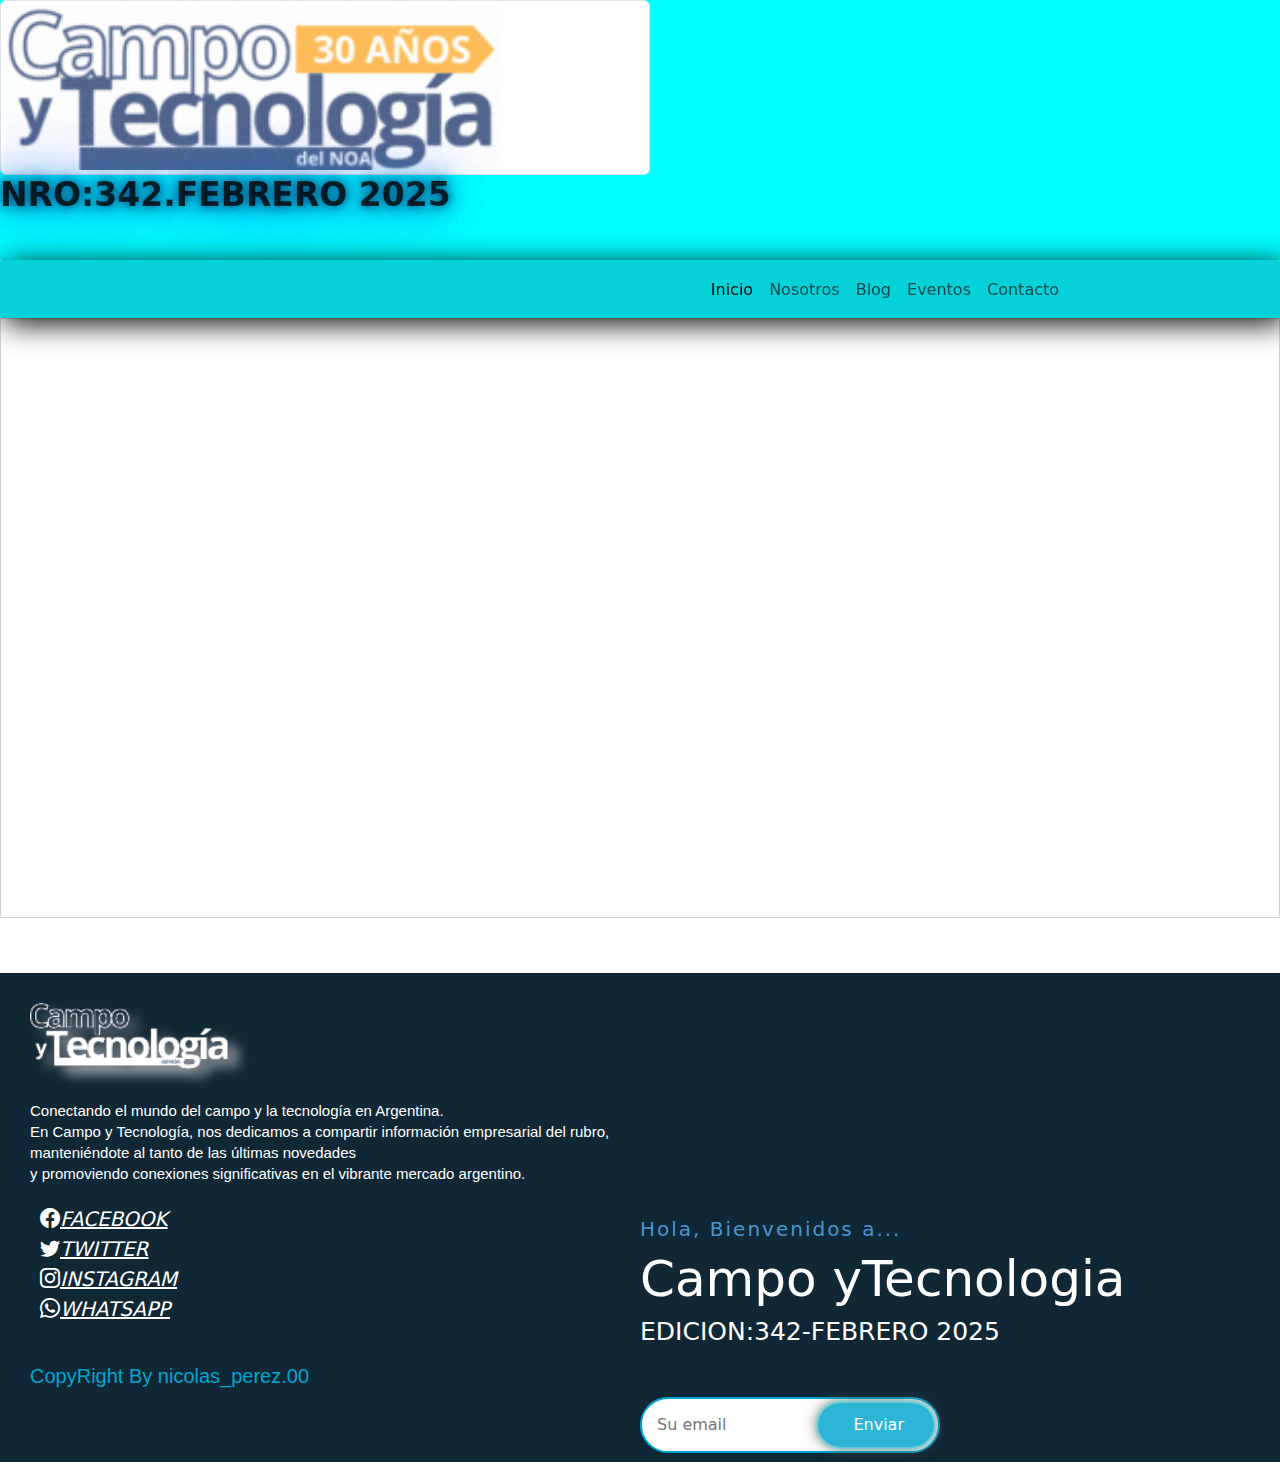
==== index.html @ 1a4aa2b2 "iniciodetodo" ====
<!DOCTYPE html>
<html lang="en">
<head>
    <meta charset="UTF-8">
    <meta name="viewport" content="width=device-width, initial-scale=1.0">
    <title>campoytecnodelnoa</title>
    <link
    href="https://cdn.jsdelivr.net/npm/bootstrap@5.3.0/dist/css/bootstrap.min.css"
    rel="stylesheet">
    <link
    rel="stylesheet"href="https://cdn.jsdelivr.net/npm/bootstrap-icons@1.10.5/font/bootstrap-icons.css"/>
<link rel="stylesheet" href="../css/footer.css">
<link rel="stylesheet" href="../css/nav.css">
<link rel="stylesheet" href="../css/inicio.css">
<link rel="stylesheet" href="scrolly/cssanimation.css"> 

<!-- Google tag (gtag.js) -->
<script async src="https://www.googletagmanager.com/gtag/js?id=G-WJ535XBN5J"></script>
<script>
                

  window.dataLayer = window.dataLayer || [];
  function gtag(){dataLayer.push(arguments);}
  gtag('js', new Date());

  gtag('config', 'G-WJ535XBN5J');
</script>
</head>

  
<body>


   <div class="conteiner-logo">
    <img src="./imagenes/logogif.gif" class="img-thumbnail" alt="...">
  </div>

 <div class="contenedorrevista">
        <H3 class="nmrrevista">NRO:342.FEBRERO 2025</H3>
      </div>
    </div> 
  
          <nav class="navbar navbar-expand-lg navegador">
            <div class="container-fluid">
              <button class="navbar-toggler" type="button" data-bs-toggle="collapse" data-bs-target="#navbarNavAltMarkup" aria-controls="navbarNavAltMarkup" aria-expanded="false" aria-label="Toggle navigation">
                <span class="navbar-toggler-icon"></span>
              </button>
          
              <div class="collapse navbar-collapse" id="navbarNavAltMarkup">
         
                <div class="navbar-nav">
                  <a class="nav-link fs-8 navegador1 active" aria-current="page" href="index.html">Inicio</a>
                  <a class="nav-link fs-8 navegador1" href="./paginas/nosotros.html">Nosotros</a>
                  <a class="nav-link fs-8 navegador1" href="./paginas/blog.html">Blog</a>
                  <a class="nav-link fs-8 navegador1" href="./paginas/eventos.html">Eventos</a>
                  <a class="nav-link fs-8 navegador1" href="./paginas/contacto.html">Contacto</a>
                </div>
              </div>
            </div>
          </nav>
          <main>
            <iframe allowfullscreen="allowfullscreen" scrolling="no" class="fp-iframe" src="https://heyzine.com/flip-book/db99d7a94a.html" style="border: 1px solid lightgray; width: 100%; height: 600px;"></iframe>
          </main>
  <!--      
   <main>
                 
        <div id="carouselExampleFade" class="carousel slide carousel-fade">
          <div class="carousel-inner">
            <div class="carousel-item active">
              <img src="./imagenes/1.jpg" class="d-block w-100" alt="..."> 
            </div>
            <div class="carousel-item">
              <img src="./imagenes/2.jpg" class="d-block w-100" alt="...">
            </div>
            <div class="carousel-item">
              <img src="./imagenes/3.jpg" class="d-block w-100" alt="...">
          </div>
          <div class="carousel-item">
            <img src="./imagenes/4.jpg" class="d-block w-100" alt="...">
          </div>
          <div class="carousel-item">
            <img src="./imagenes/5.jpg" class="d-block w-100" alt="...">
          </div>
          <div class="carousel-item">
            <img src="./imagenes/6.jpg" class="d-block w-100" alt="...">
          </div>
          <div class="carousel-item">
            <img src="./imagenes/7.jpg" class="d-block w-100" alt="...">
          </div>
          <div class="carousel-item">
            <img src="./imagenes/8.jpg" class="d-block w-100" alt="...">
          </div>
          <div class="carousel-item">
            <img src="./imagenes/9.jpg" class="d-block w-100" alt="...">
          </div>
          <div class="carousel-item">
            <img src="./imagenes/10.jpg" class="d-block w-100" alt="...">
          </div>
          <div class="carousel-item">
            <img src="./imagenes/11.jpg" class="d-block w-100" alt="...">
          </div>
          <div class="carousel-item">
            <img src="./imagenes/12.jpg" class="d-block w-100" alt="...">
          </div>
          <div class="carousel-item">
            <img src="./imagenes/13.jpg" class="d-block w-100" alt="...">
          </div>
      
          <div class="carousel-item">
            <img src="./imagenes/14.jpg" class="d-block w-100" alt="...">
          </div>
      
          <div class="carousel-item">
            <img src="./imagenes/15.jpg" class="d-block w-100" alt="...">
          </div>
          <div class="carousel-item">
            <img src="./imagenes/16.jpg" class="d-block w-100" alt="...">
          </div>
          <div class="carousel-item">
            <img src="./imagenes/17.jpg" class="d-block w-100" alt="...">
          </div>

          <div class="carousel-item">
            <img src="./imagenes/18.jpg" class="d-block w-100" alt="...">
          </div>
          <div class="carousel-item">
            <img src="./imagenes/19.jpg" class="d-block w-100" alt="...">
          </div>
          <div class="carousel-item">
            <img src="./imagenes/20.jpg" class="d-block w-100" alt="...">
          </div>
          <div class="carousel-item">
            <img src="./imagenes/21.jpg" class="d-block w-100" alt="...">
          </div>
          <div class="carousel-item">
            <img src="./imagenes/22.jpg" class="d-block w-100" alt="...">
          </div>
          <div class="carousel-item">
            <img src="./imagenes/23.jpg" class="d-block w-100" alt="...">
          </div>
          <div class="carousel-item">
            <img src="./imagenes/24.jpg" class="d-block w-100" alt="...">
          </div>
          <div class="carousel-item">
            <img src="./imagenes/25.jpg" class="d-block w-100" alt="...">
          </div>
          <div class="carousel-item">
            <img src="./imagenes/26.jpg" class="d-block w-100" alt="...">
          </div>
          <div class="carousel-item">
            <img src="./imagenes/27.jpg" class="d-block w-100" alt="...">
          </div>
          <div class="carousel-item">
            <img src="./imagenes/28.jpg" class="d-block w-100" alt="...">
          </div>
          <div class="carousel-item">
            <img src="./imagenes/29.jpg" class="d-block w-100" alt="...">
          </div>
          <div class="carousel-item">
            <img src="./imagenes/30.jpg" class="d-block w-100" alt="...">
          </div>
           
          <div class="carousel-item">
            <img src="./imagenes/31.jpg" class="d-block w-100" alt="...">
          </div>
          <div class="carousel-item">
            <img src="./imagenes/32.jpg" class="d-block w-100" alt="...">
          </div>
            <div class="carousel-item">
              <img src="./imagenes/33.jpg" class="d-block w-100" alt="...">
            </div>
            <div class="carousel-item">
              <img src="./imagenes/34.jpg" class="d-block w-100" alt="...">
            </div>
             
          </div>
          <button class="carousel-control-prev" type="button" data-bs-target="#carouselExampleFade" data-bs-slide="prev">
            <span class="carousel-control-prev-icon" aria-hidden="true"></span>
            <span class="visually-hidden">Previous</span>
          </button>
          <button class="carousel-control-next" type="button" data-bs-target="#carouselExampleFade" data-bs-slide="next">
            <span class="carousel-control-next-icon" aria-hidden="true"></span>
            <span class="visually-hidden">Next</span>
          </button>
        </div>
                        
    </main>
  -->                     
                  <br>
                <br>
   <footer >
                    
                    <div class="footer-inf"> 
                    <img src="./imagenes/logofoot.png" class="campytec" alt="">
                    <div >
                      <p>Conectando el mundo del campo y la tecnología en Argentina.
                        <br>
                        En Campo y Tecnología, nos dedicamos a compartir información empresarial del rubro,
                         <br>
                         manteniéndote al tanto de las últimas novedades
                         <br>
                         y promoviendo conexiones significativas en el vibrante mercado argentino.</p>
                        
                      <div class="social-icons">
                        <a href="https://www.facebook.com/profile.php?id=100013285083692" class="facebook"><i class="bi bi-facebook">FACEBOOK</i></a>
                        <a href="#" class="twitter"><i class="bi bi-twitter">TWITTER</i></a>
                        <a href="https://www.instagram.com/revista.campoytecnologiadelnoa/" class="instagram"><i class="bi bi-instagram">INSTAGRAM</i></a>
                        <a href="https://wa.link/gywo1i" class="whatsapp"><i class="bi bi-whatsapp">WHATSAPP</i></a>
                      </div>
                      <div class="msjbienvenida">
                        <h4>Hola, Bienvenidos a...</h4>
                        <h1>Campo y<span>Tecnologia</span></h1>
                        <h3> EDICION:342-FEBRERO 2025</h3>
                        <div class="datos">
                            <form>
                                <input type="email" name="email" id="mail" placeholder="Su email">
                                <input type="submit" name="submit" value=" Enviar">
                            </form>
                        </div>
                        </p>
        
                      </div>
                   
                    </div>
                    <p class="fin">CopyRight By nicolas_perez.00</p>
                  </footer>

                  <script type="text/javascript" src="scrolly/scrolly.js">
                  </script>
                  <script
                    src="https://cdn.jsdelivr.net/npm/bootstrap@5.3.0/dist/js/bootstrap.bundle.min.js"
                    integrity="sha384-geWF76RCwLtnZ8qwWowPQNguL3RmwHVBC9FhGdlKrxdiJJigb/j/68SIy3Te4Bkz"
                    crossorigin="anonymous"
                  ></script>
    
</body>
</html>
---- css/footer.css ----
footer{
    background-color: #102735;
    padding: 30px;
    display: flex;
    position: absolute;
    width: 100%;
   
  }
  
  .fin{
    position: relative;
    color:#00a6cf;
    padding-top: 7% !important;
    bottom: 25px;
    font-size: 20px;
}
  .about-us{
    margin-top:20px;
  }
  
  .about-us{
    font-size: 18px;
    margin-bottom: 10px;
    color: white;
  }
  
  .about-us p{
    font-size: 15px;
    color: white;
  }
  
 
  
  .social-icons a{
    color: white;
    font-size: 20px;
    margin: 0 10px;
    transition: color 0.3s;
  }
  @media(min-width:360px),(max-width:700px){
    .social-icons a{
      color: white;
      font-size: 20px;
      display: block;
      margin: 0 10px;
      transition: color 0.3s;
    }
    }

  
  .social-icons a.facebook:hover{
    color: rgb(59, 89, 152);
  }
  
  .social-icons a.twitter:hover{
    color: rgb(0, 172, 238);
  }
  
  .social-icons a.instagram:hover{
    color: rgb(193, 53, 132);
  }
  
  .social-icons a.whatsapp:hover{
    color: rgb(0, 187, 45);
  }
  .footer-inf p{
    margin: 27px 0 20px;
  }
  p{
    font-family: "Roboto", sans-serif;
    font-size: 15px;
    line-height: 21px;
    margin-bottom: 0px;
    color: #ffffff;
    font-weight: 400;
    display: block;
}


  .campytec{
    width: 200px;
    filter: drop-shadow(10px 8px 6px rgba(255, 251, 251, 0.633) );
  }
  

  .msjbienvenida{
    position:absolute;
    top: 50%;
    left: 50% ;
  
}
h1{
    color: white;
    font-size: 15px;
 font-size: 50px;
 
}
h3{
    color: white;
    font-size: 25px;
    margin-bottom: 50px;
}
h4{
    color: rgba(92, 181, 245, 0.8);
    letter-spacing: 2px;
    font-size: 20px;

}

.datos form{
  width: 300px;
  max-width: 100%;
  position: relative;   
}
.datos form input:first-child{
 display: inline-block;
 width: 100%;
 padding: 14px 130px 14px 15px;
border: 2px solid #00a6cf;
  border-radius:30px ;
  outline: none; 
}
.datos form input:last-child{
       position: absolute;
       display: inline-block;
       outline: none;
       border: none;
       border-radius:30px;
       padding: 10px 30px;
       background-color: #00a6cfd3;
       color: white;
       box-shadow: 0px 0px 5px #00eeff, 0px 0px 15px rgb(83, 83, 83);
      top: 6px;
      right: 6px;
}

@media only screen and (max-width: 600px) {
  .footer{
    height: 50%;
    position: absolute;
    display: block;
    max-width: 500px;
  
  }
  }
  @media only screen and (max-width: 600px) {
    .msjbienvenida{
 top: 110px;
      position: relative;
      transform: translateY(-40%);
      left: 0px;
    }
    }
    @media only screen and (max-width: 600px){
      .datos form input:first-child{
        display: inline-block;
        width:250px;
        height: 50px;
        padding: 10px 10px 14px 5px;
       border: 2px solid #00a6cf;
         border-radius:30px ;
         outline: none;
         right: 10PX; 
       }

    }
    @media only screen and (max-width: 600px) {
      .datos form input:last-child{
        position: absolute;
        display: inline-block;
       width: 100PX;
        border-radius:30px;
        padding: 10px 30px;
        background-color: #00a6cfd3;
        color: white;
        box-shadow: 0px 0px 5px #00eeff, 0px 0px 15px rgb(83, 83, 83);
       top: 6px;
       right: 50PX;
      }
}
     
@media only screen and (max-width: 600px) {
   h1{
    font-size: 26px;
    right: 10px;
   
  }
}
  
  @media only screen and (max-width: 600px) {
    .social-icons a {
      font-size: 16px;
      margin: 0 8px;
    }
  
    .about-us h3 {
      font-size: 16px;
    }
  

  }
.campytec { animation-name: campoytec }
@keyframes campytec{
    from {
        transform: translateX(100%);
        filter: blur(20px);
        opacity: 0;
    }
  }
---- css/nav.css ----
.contenedor-icono i{
    font-size: 30px ;
    margin-left: 4400%;
    color: rgb(25, 25, 25);
   
}
.contenedor-icono i:hover{
    color: rgb(255, 255, 255);
}
.navegador{
    padding-top: 10px;
    background-color: rgb(4, 209, 216) !important;
   
    box-shadow: 5px 5px 30px;
    border-radius: 2px;
    width: 100% !important;
    
    color: rgb(2, 2, 2) !important;
    z-index: 10000 !important;
}
.navegador1:hover{
    color: #ebf4fa!important;

}
  


@media (min-width:360px),(max-width:600px){
    .contenedor-icono i{
        position: absolute  !important;
        margin-left: 0%;
        left: 88% ;
        top: 80%;
        font-size: 15px;
        z-index: 100;
        color: rgb(0, 0, 0);
    }
    }

    
  
    
@media(min-width:360px),(max-width:700px){
    .navbar-toggler{
      margin-left: 80%;
    }
    }
    
    
    .navbar-nav{
margin-left: 55%;

    }
    @media(max-width:600px){
        .navbar-nav{
            margin-left: 0%;
          
        }
        }
        @media(max-width:600px){
            .de-block{
            
                    width: 80% !important;
                        height: 700px;
            }
            } 
 
 .carousel-fade{
    width: 100%;
    margin-left: 0px;

 }


 .contenedorrevista{

width: 100%;
height: 85px !important;
background-color: rgb(0, 255, 255) ;

margin-left: 0%;
position: relative;
 }
 .nmrrevista{
    font-size: 33px;
  font-weight: bold;
  color: #000000c5; /* Color principal */
  text-shadow: 0 0 10px #66ffff, 0 0 20px #99ffff; /* Sombra de texto */
  animation:nmrevista 2s infinite; /* Animación */
  text-shadow: 0 0 10px rgb(3, 76, 124),
  0 0 20px rgb(4, 92, 150),
  0 0 40px rgb(4, 130, 215),
  0 0 80px rgb(18, 152, 241),
  0 0 160px rgb(43, 167, 250),
  0 0 320px rgb(45, 162, 239);

}

.nmrevista span { animation-name:nmrevista }
@keyframes nmrevista {
  from {
    transform: perspective(600px) translate3d(0, -60px, -2000px) rotateY(45deg);
    opacity: 0
}
5% { transform: perspective(600px) translate3d(0, -60px, -1500px) rotateY(45deg) }
}

 
/*
ESTILO Nmrevista
@keyframes nmrevista {
    0% {
      transform: translateX(0);
    }
    50% {
      transform: translateX(10px);
    }
    100% {
      transform: translateX(0);
    }
  }
 .nmrrevista:hover{
    color: aqua;

   
 }*/


 @media(max-width:600px){
    .contenedorrevista{
   justify-content: center;
   text-align: center;
   align-items: center;
 position: relative;
 padding-top: 5%;
 margin-left: 0% !important;
 width: 100%;
 height: 100px;
border: 2px solid rgb(0, 153, 255) ;
border-radius: 5px;

 
    }
    }
---- css/inicio.css ----
body{
    box-sizing: border-box;
    padding: 0;
    margin: 0;
   
    background-position: center;
 background-size: cover;
 background-repeat: no-repeat;
 background-attachment: fixed;
 justify-content: center;
 
 }
       .carousel{
        justify-content: center;
        align-items: center;
          top: 28px;
          border: 5px solid rgb(0, 255, 255) ; 
         /*  border: 5px solid rgb(0, 255, 255) ; COLOR ORIGINAL */ 
          border-radius: 5px;
           /* box-shadow:  5px 6px 8px 10px rgb(0, 78, 109) ; SHdow original*/ 
           box-shadow:  5px 6px 8px 10px rgb(0, 78, 109) ;
         
       }

       .likwsp{
        position: absolute;
        margin-left: 85%;
        padding-top:39%;
        font-size: 25px;
        color: red;

       }
       @media only screen and (max-width: 600px) {
        .likwsp {
        
        margin-left: 33%;
        padding-top:38%;
        font-size:10px;
        color: red;
     }
     }

       .conteiner-logo{
       height: 90%;
       width: 100%;
      background-color: rgb(0, 255, 255);

     position: relative;
      }

       .img-thumbnail{
      
     height: auto;
     max-width: 100%;
     min-width: 360px;
     width: 650px;
          padding-right: 150px;
               
}
       

       @media only screen and (max-width: 600px) {
          .conteiner-logo {
        border: none;
        width: 100%;
       display: block;
       height: auto;
       z-index: 100;
       justify-content: center;
       align-items: center;
       text-align: center;
        background-color: rgb(0, 255, 255);
       }
       }
       @media only screen and (max-width: 600px) {
          .img-thumbnail {
       justify-content: center;
       align-items: center;
     width: 350px;
       height: 180px;
       border-radius: 15px;
     border: solid rgb(0, 153, 255);
     padding-right: 0%;
       }
       }
       .ilustrasionesyvideos{
        font-size: 26px;
      font-weight: bold;
      color: #003879; /* Color principal */
      text-shadow: 0 0 10px #66ffff, 0 0 20px #99ffff; /* Sombra de texto */
     
      text-shadow: 0 0 10px rgb(4, 98, 185),
      0 0 20px rgb(4, 98, 185),
      0 0 40px rgb(4, 98, 185),
      0 0 80px rgb(4, 98, 185),
      0 0 160px rgb(4, 98, 185),
      0 0 320px rgb(4, 98, 185);
     
     }

      
     @keyframes ilustrasionesyvideos {
        0% {
          transform: translateX(0);
        }
        50% {
          transform: translateX(10px);
        }
        100% {
          transform: translateX(0);
        }
      }
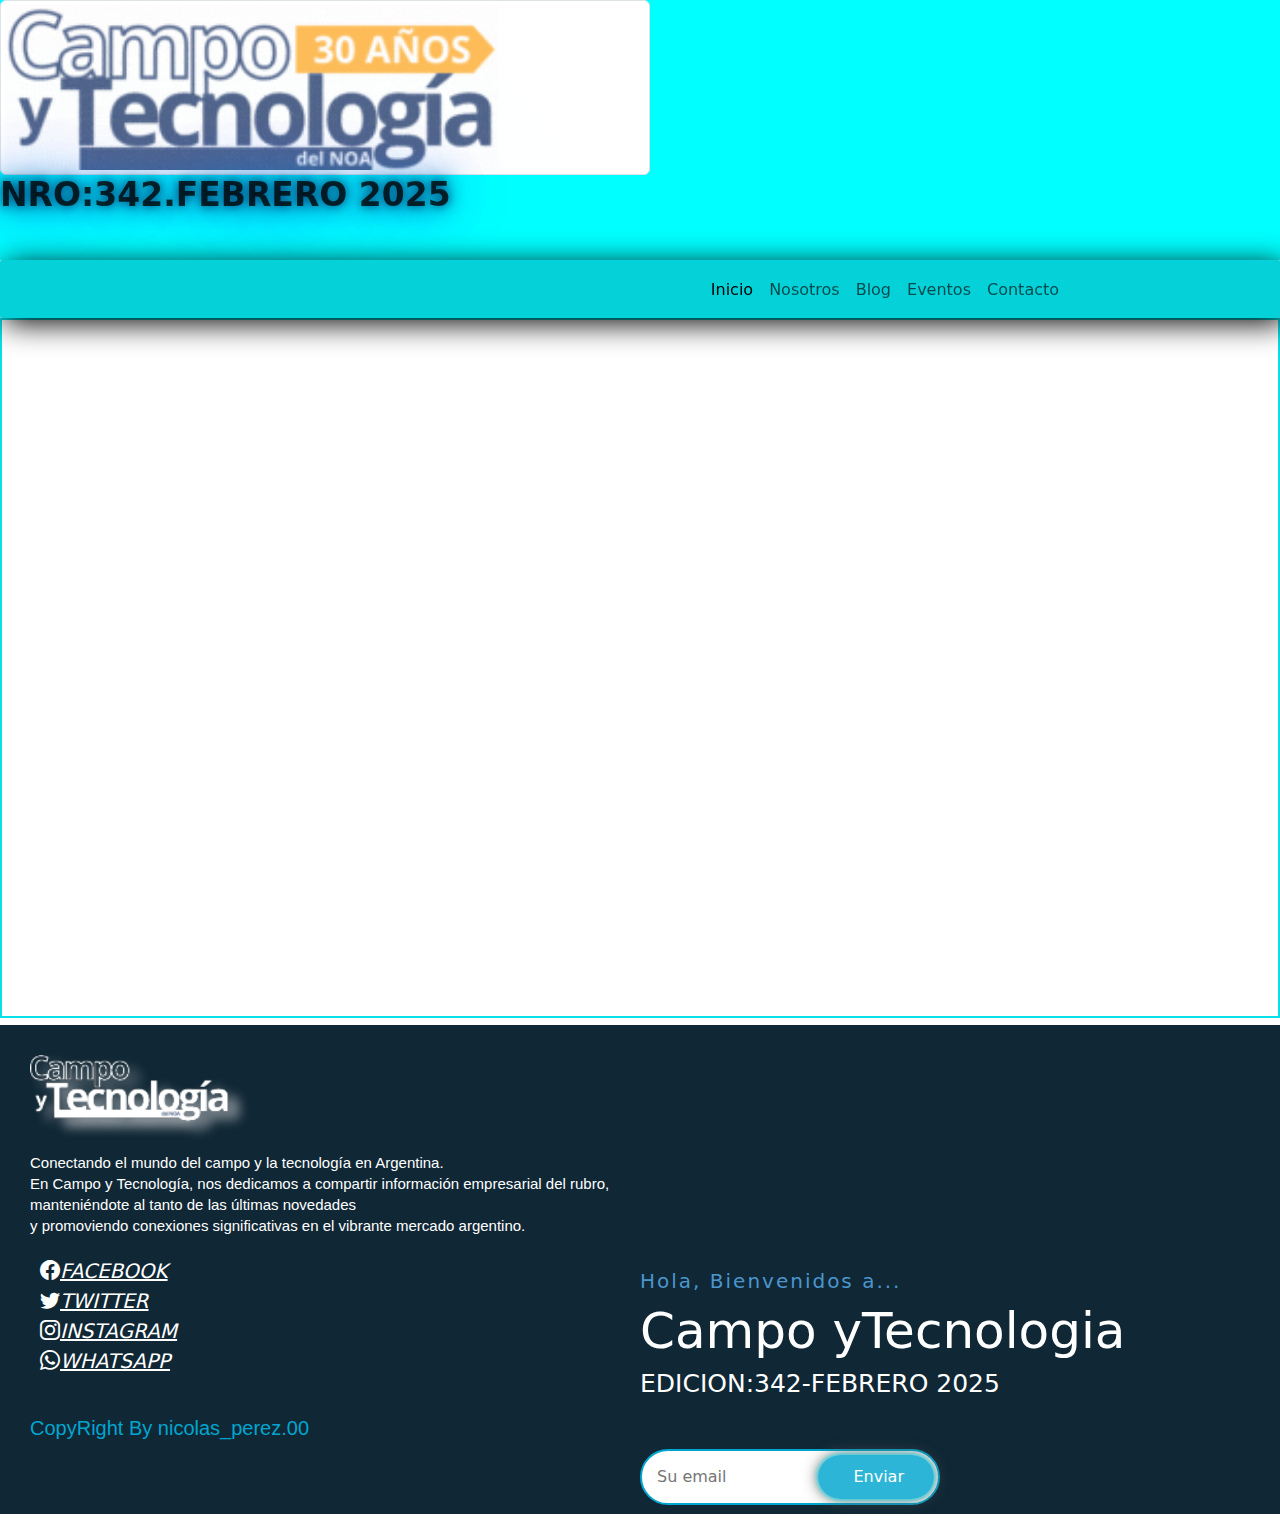
==== commit a7c580d6: "segunda" ====
--- a/index.html
+++ b/index.html
@@ -59,7 +59,7 @@
             </div>
           </nav>
           <main>
-            <iframe allowfullscreen="allowfullscreen" scrolling="no" class="fp-iframe" src="https://heyzine.com/flip-book/db99d7a94a.html" style="border: 1px solid lightgray; width: 100%; height: 600px;"></iframe>
+            <iframe allowfullscreen="allowfullscreen" scrolling="no" class="fp-iframe" src="https://heyzine.com/flip-book/db99d7a94a.html" style="border: 2px solid rgb(7, 224, 231); width: 100%; height: 700px;"></iframe>
           </main>
   <!--      
    <main>
@@ -186,8 +186,7 @@
                         
     </main>
   -->                     
-                  <br>
-                <br>
+  
    <footer >
                     
                     <div class="footer-inf"> 
